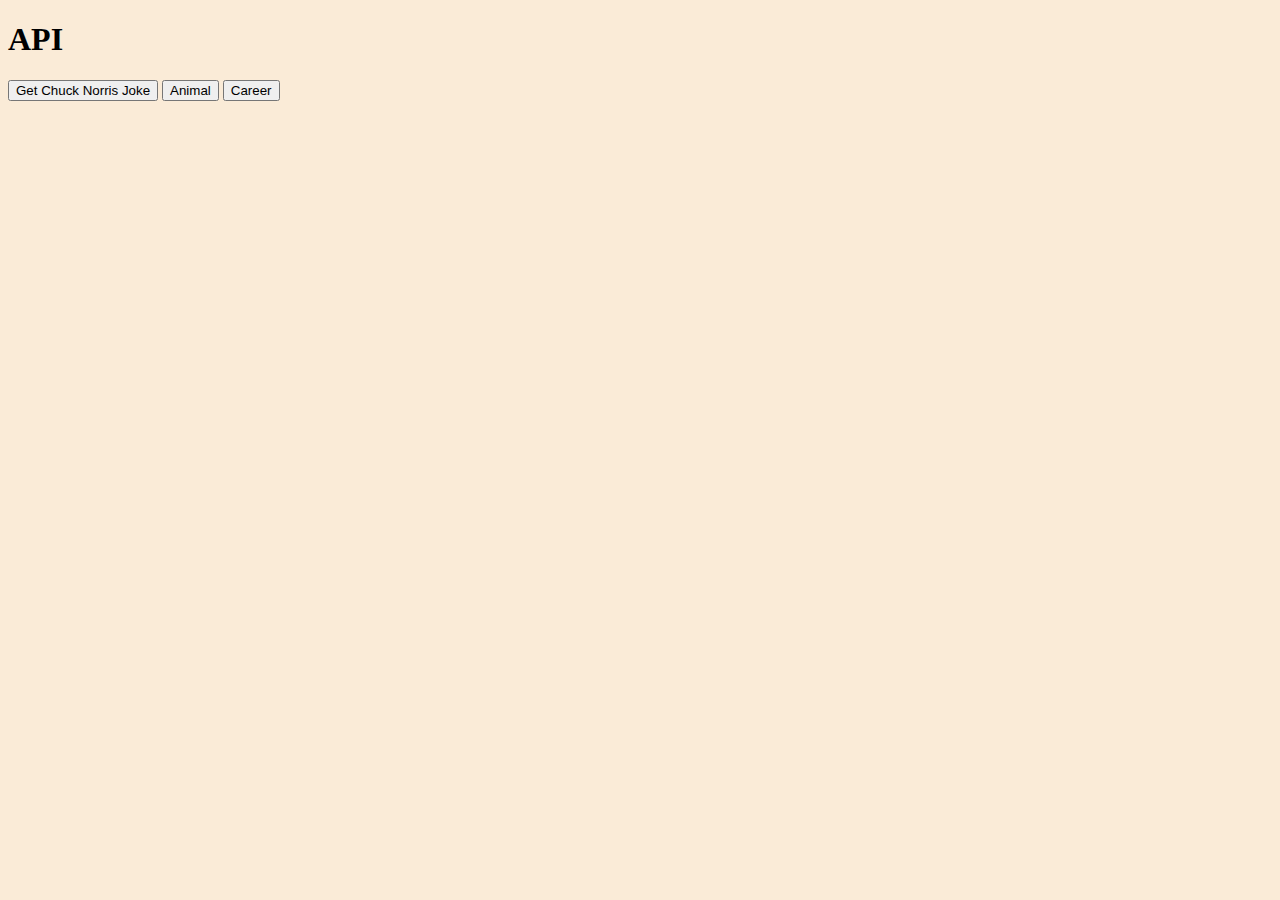
==== index.html @ bff1df8a "creates script to fetch a random joke and fetch joke based on category" ====
<!DOCTYPE html>
<html lang="en">
<head>
  <meta charset="UTF-8">
  <meta name="viewport" content="width=device-width, initial-scale=1.0">
  <title>Document</title>
  <link rel="stylesheet" href="./css/style.css">
  
</head>
<body>
  <h1>API</h1>

  <form onsubmit="return false">
    <button type="button" id="btn">Get Chuck Norris Joke</button>
    <button value="animal" id="animal">Animal</button>
    <button value="career" id="career">Career</button>
  </form>


  <script src="./js/main.js"></script>
</body>
</html>
---- css/style.css ----
body {
  background-color: antiquewhite;
}
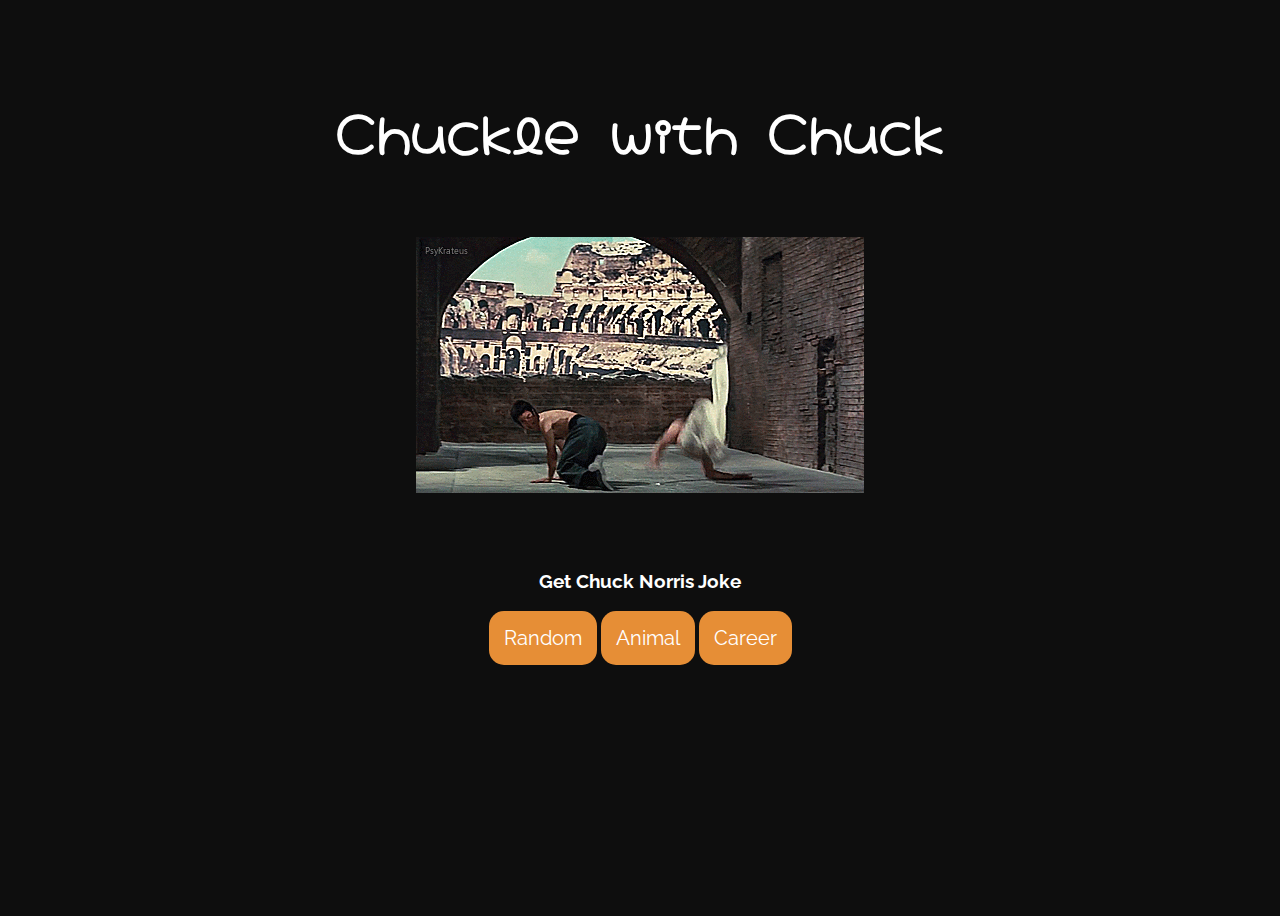
==== commit 12bc70fa: "adds styling" ====
--- a/index.html
+++ b/index.html
@@ -3,18 +3,29 @@
 <head>
   <meta charset="UTF-8">
   <meta name="viewport" content="width=device-width, initial-scale=1.0">
-  <title>Document</title>
+  <title>Consuming a 3rd Party API</title>
   <link rel="stylesheet" href="./css/style.css">
-  
+  <link rel="preconnect" href="https://fonts.gstatic.com">
+  <link rel="preconnect" href="https://fonts.gstatic.com">
+  <link href="https://fonts.googleapis.com/css2?family=Hachi+Maru+Pop&family=Raleway:wght@300&display=swap" rel="stylesheet"></head>
 </head>
 <body>
-  <h1>API</h1>
-
-  <form onsubmit="return false">
-    <button type="button" id="btn">Get Chuck Norris Joke</button>
-    <button value="animal" id="animal">Animal</button>
-    <button value="career" id="career">Career</button>
-  </form>
+  <div class="main-frame">
+    <div class="banner">
+      <h1>Chuckle with Chuck</h1>
+      <img src="./img/chuck-kicking.gif" alt="">
+    </div>
+    <div class="chuck-button">
+      
+      <form onsubmit="return false">
+        <h3>Get Chuck Norris Joke</h3>
+        <button type="button" id="btn">Random</button>
+        <button value="animal" id="animal">Animal</button>
+        <button value="career" id="career">Career</button>
+      </form>
+    </div>
+    <div id="displayJoke"></div>
+  </div>
 
 
   <script src="./js/main.js"></script>
--- a/css/style.css
+++ b/css/style.css
@@ -1,3 +1,82 @@
-body {
-  background-color: antiquewhite;
+* {
+  box-sizing: border-box;
+}
+
+body{
+  background-color:#0e0e0e;
+  color: white;
+  display: flex;
+  flex-direction: column;
+  align-items: center;
+  height: 100vh;
+  font-family: 'Raleway', sans-serif;
+  /* justify-content: space-around; */
+}
+
+.main-frame {
+  margin: 50px;
+  text-align: center; 
+}
+
+.banner {
+  font-size: 25px;
+  font-family: 'Hachi Maru Pop', cursive;
+}
+img {
+  margin: 40px 0px;
+}
+
+.chuck-button {
+  margin: 30px 0px;
+}
+
+button {
+  font-family: 'Raleway', sans-serif;
+  font-size: 20px;
+  background-color:rgb(230 142 54);
+  color: white;
+  border-radius: 15px;
+  padding: 15px;
+  border: none;
+}
+
+button:focus {
+ /* outline-color: transparent;
+ border-bottom-color: transparent; */
+ outline:none;
+}
+
+button:hover {
+  background-color:rgb(245 134 24 / 54%);
+  color: whitesmoke;
+}
+
+#displayJoke {
+  margin: 0% 10%;
+  font-size: 20px;
+  padding: 40px 0px;
+}
+
+p {
+  text-align: left;
+}
+
+@media only screen and (max-width: 425px) {
+  img {
+    width: 100%;
+    height: auto;  
+    margin: 20px 0px;
+  }
+  .banner {
+    font-size: 12px;
+  }
+  button {
+      font-size: 14px;
+      padding: 13px;
+  }
+  #displayJoke {
+      font-size: 15px;
+      
+      padding: 30px 0px;
+  }
 }